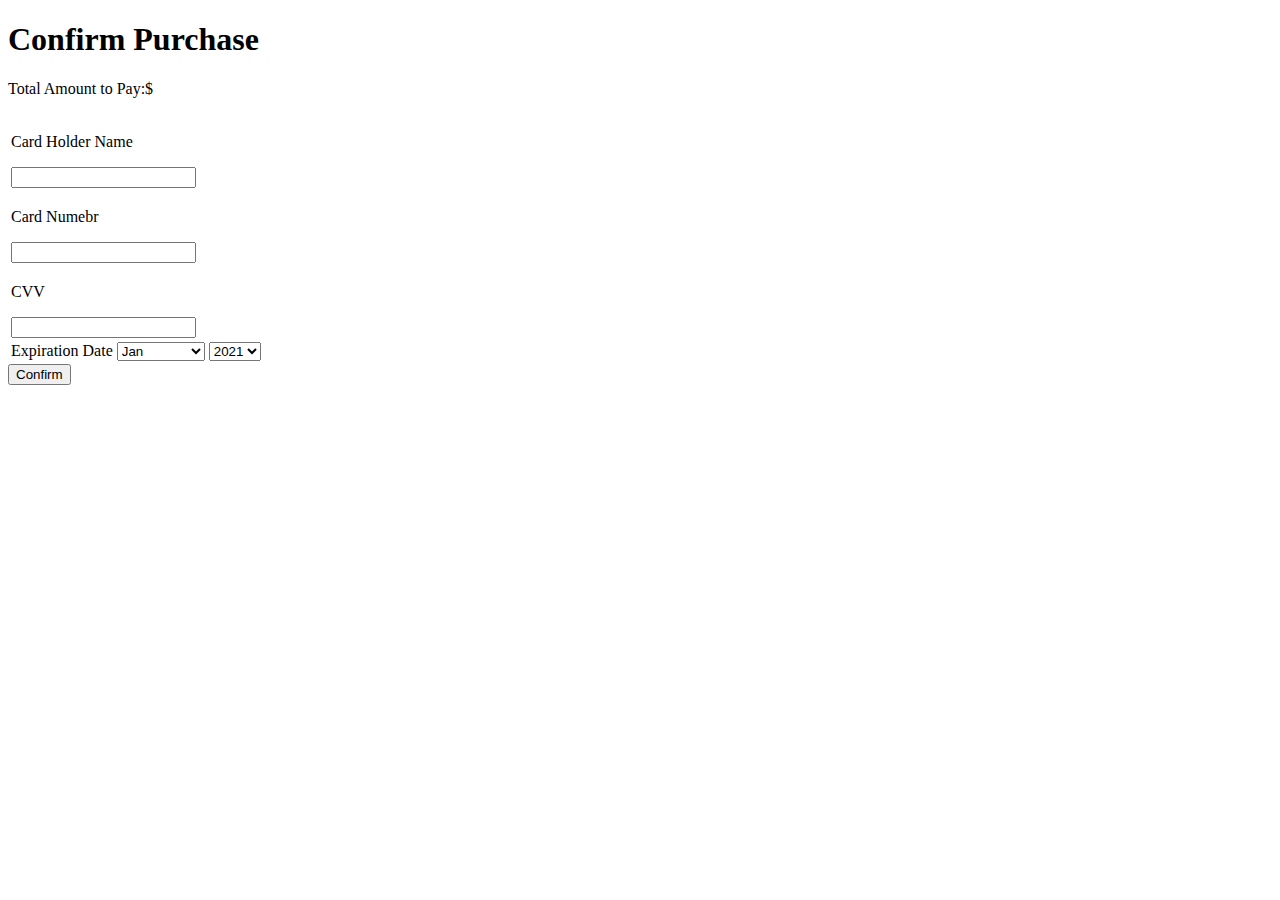
==== paymentdetails.html @ 3a0ba279 "12th commit" ====
<!DOCTYPE html>
<html lang="en">
<head>
    <meta charset="UTF-8">
    <meta name="viewport" content="width=device-width, initial-scale=1.0">
    <title>Payment detail</title>
    <script src="https://code.jquery.com/jquery-1.12.4.js"></script>
    <script>
       
    const queryString = window.location.search;
    console.log(queryString);
    const urlParams = new URLSearchParams(queryString);
    const final_payment = urlParams.get('finalpayment')
    console.log(final_payment);
    var price = final_payment;
    $( document ).ready(function() {
    
       document.getElementById("payment").innerHTML=price;

    });
    


</script>
</head>

<body>
  
   
        <h1>Confirm Purchase</h1>
      
        <p>Total Amount to Pay:$<span id="payment"></span></p>
        <form>
        <table>
            <tr>
                <td>
                    <p>Card Holder Name</p>
                    <input type="text" id="cardname">
                </td>
            </tr>
            <tr>
                <td>
                    <p>Card Numebr</p>
                    <input type="text" id="cardname">
                </td>
            </tr>
            <tr>

          
                <td>
                    <p>CVV</p>
                    <input type="text" id="cardname">
                </td>
            </tr>
            <tr>
          
                <td>
                    <span>Expiration Date</span>
                    <select>
                        <option>Jan</option> 
                   
                        <option>Feb</option> 
                   
                        <option>March</option> 
                  
                        <option>April</option> 
                  
                        <option>May</option> 
                   
                        <option>June</option> 
                   
                        <option>July</option> 
                    
                        <option>August</option> 
                   
                        <option>September</option> 
                  
                        <option>October</option> 
                  
                        <option>November</option> 
                  
                        <option>December</option> 
                    </select>

                    <select>
                        <option>2021</option> 
                   
                        <option>2022</option> 
                   
                        <option>2023</option> 
                  
                        <option>2024</option> 
                  
                        <option>2025</option> 
                   
                        
                    </select>

                    
                </td>
            </tr>
            
        </table>
        <input type="submit" value="Confirm"> 
    </form>
</body>
</html>
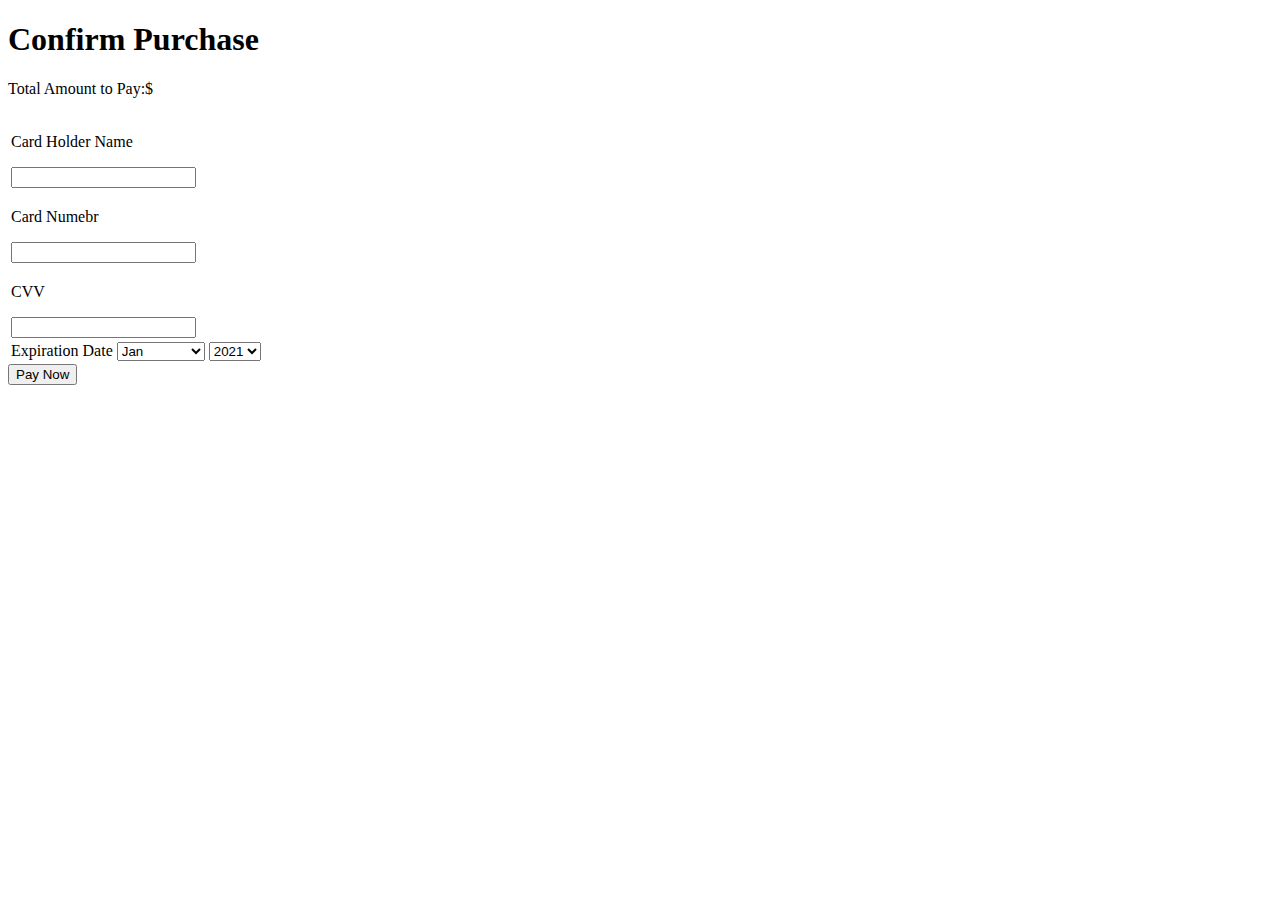
==== commit 28f7f523: "17th commit" ====
--- a/paymentdetails.html
+++ b/paymentdetails.html
@@ -17,6 +17,29 @@
     
        document.getElementById("payment").innerHTML=price;
 
+       $("#Pay").click(function()
+       {
+
+        if($("#cardname").val()=="")
+       {
+            $("#Error-msg").innerHTML="Must";
+            return false;
+       }
+       if($("#cardno").val()=="")
+       {
+            $("#Error-msg").innerHTML="Must";
+            return false;
+       }
+       if($("#cvv").val()=="")
+       {
+            $("#Error-msg").innerHTML="Must";
+            return false;
+       }
+
+       })
+
+      
+
     });
     
 
@@ -30,10 +53,12 @@
         <h1>Confirm Purchase</h1>
       
         <p>Total Amount to Pay:$<span id="payment"></span></p>
+        <span id="Error-msg"></span>
         <form>
         <table>
             <tr>
                 <td>
+
                     <p>Card Holder Name</p>
                     <input type="text" id="cardname">
                 </td>
@@ -41,7 +66,7 @@
             <tr>
                 <td>
                     <p>Card Numebr</p>
-                    <input type="text" id="cardname">
+                    <input type="text" id="cardno">
                 </td>
             </tr>
             <tr>
@@ -49,7 +74,7 @@
           
                 <td>
                     <p>CVV</p>
-                    <input type="text" id="cardname">
+                    <input type="text" id="cvv">
                 </td>
             </tr>
             <tr>
@@ -101,7 +126,7 @@
             </tr>
             
         </table>
-        <input type="submit" value="Confirm"> 
+        <input type="submit" value="Pay Now" id="Pay"> 
     </form>
 </body>
 </html>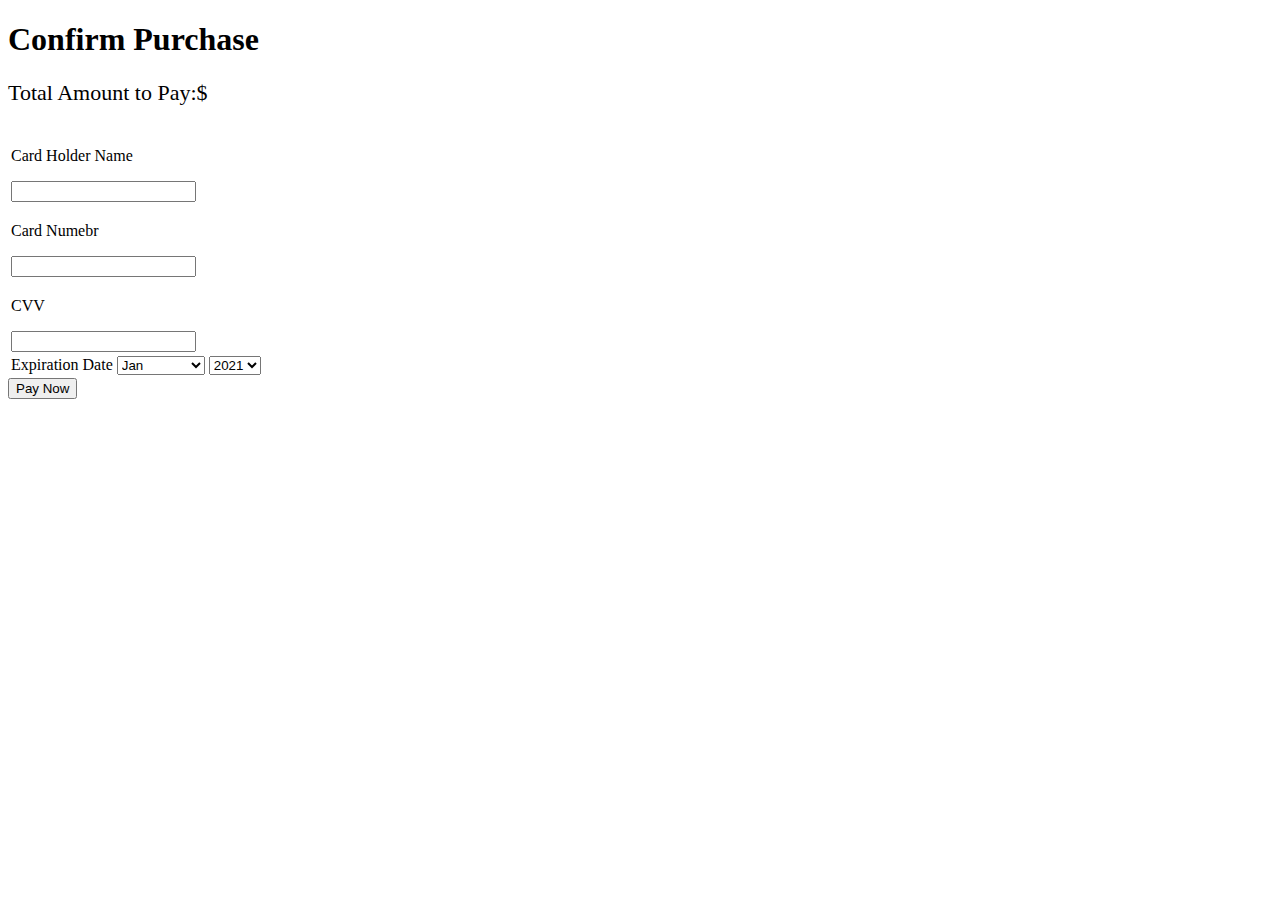
==== commit 35c7aeab: "28th commit" ====
--- a/paymentdetails.html
+++ b/paymentdetails.html
@@ -16,24 +16,38 @@
     $( document ).ready(function() {
     
        document.getElementById("payment").innerHTML=price;
-
+        document.getElementById("moviename").innerHTML=urlParams.get('movie');
+       
        $("#Pay").click(function()
        {
-
-        if($("#cardname").val()=="")
+        cardname =document.getElementById("cardname").value;
+       cardno = document.getElementById("cardno").value;
+       cvv = document.getElementById("cvv").value;
+       error = document.getElementById("Error-msg");
+        debugger;
+        if(cardname=="")
        {
-            $("#Error-msg").innerHTML="Must";
+        error.innerHTML="Card Holder Name Required";
             return false;
        }
-       if($("#cardno").val()=="")
+       else{
+        error.innerHTML="";
+       }
+       if(cardno=="")
        {
-            $("#Error-msg").innerHTML="Must";
+        error.innerHTML="Card Number Required";
             return false;
        }
-       if($("#cvv").val()=="")
+       else{
+        error.innerHTML="";
+       }
+       if(cvv=="")
        {
-            $("#Error-msg").innerHTML="Must";
+        error.innerHTML="cvv Required";
             return false;
+       }
+       else{
+        error.innerHTML="";
        }
 
        })
@@ -51,9 +65,10 @@
   
    
         <h1>Confirm Purchase</h1>
+        <h2 id="moviename"></h2>
       
-        <p>Total Amount to Pay:$<span id="payment"></span></p>
-        <span id="Error-msg"></span>
+        <p style="font-size: 22px;">Total Amount to Pay:$<span id="payment"></span></p>
+        <span id="Error-msg" style="color: #ff000094;"></span>
         <form>
         <table>
             <tr>
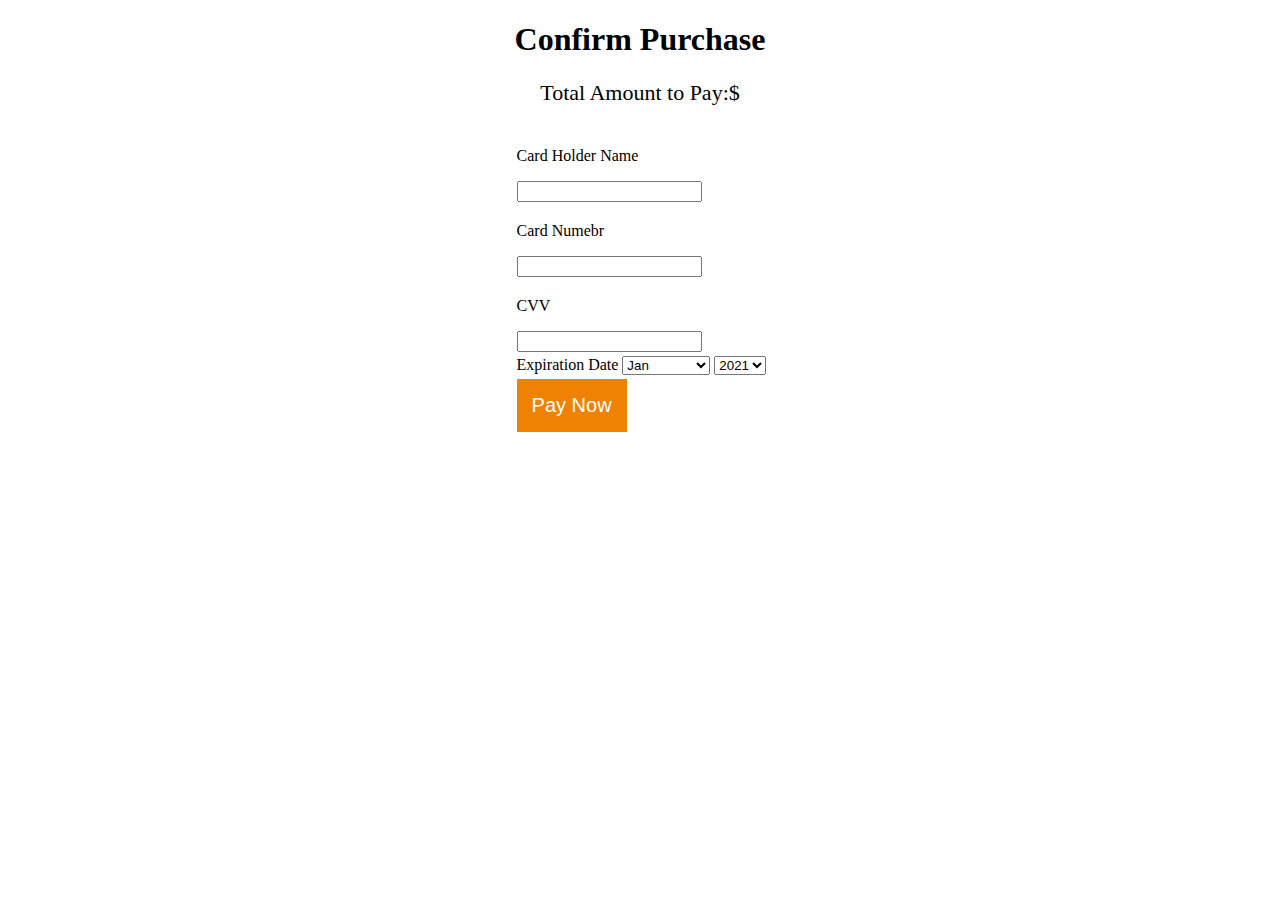
==== commit fcbc8222: "29th commit" ====
--- a/paymentdetails.html
+++ b/paymentdetails.html
@@ -59,6 +59,12 @@
 
 
 </script>
+<style>
+    body
+    {
+        text-align: center;
+    }
+</style>
 </head>
 
 <body>
@@ -69,8 +75,8 @@
       
         <p style="font-size: 22px;">Total Amount to Pay:$<span id="payment"></span></p>
         <span id="Error-msg" style="color: #ff000094;"></span>
-        <form>
-        <table>
+        <form style="margin-left: 40%;">
+        <table style="    text-align: left;">
             <tr>
                 <td>
 
@@ -139,9 +145,18 @@
                     
                 </td>
             </tr>
+            <tr>
+                <td>
+                    <input type="submit" value="Pay Now" id="Pay" style="background-color:#ef8200;
+                    border: 0px solid;
+                    color: white;
+                    padding: 15px;
+                    font-size: 20px;"> 
+                </td>
+            </tr>
             
         </table>
-        <input type="submit" value="Pay Now" id="Pay"> 
+      
     </form>
 </body>
 </html>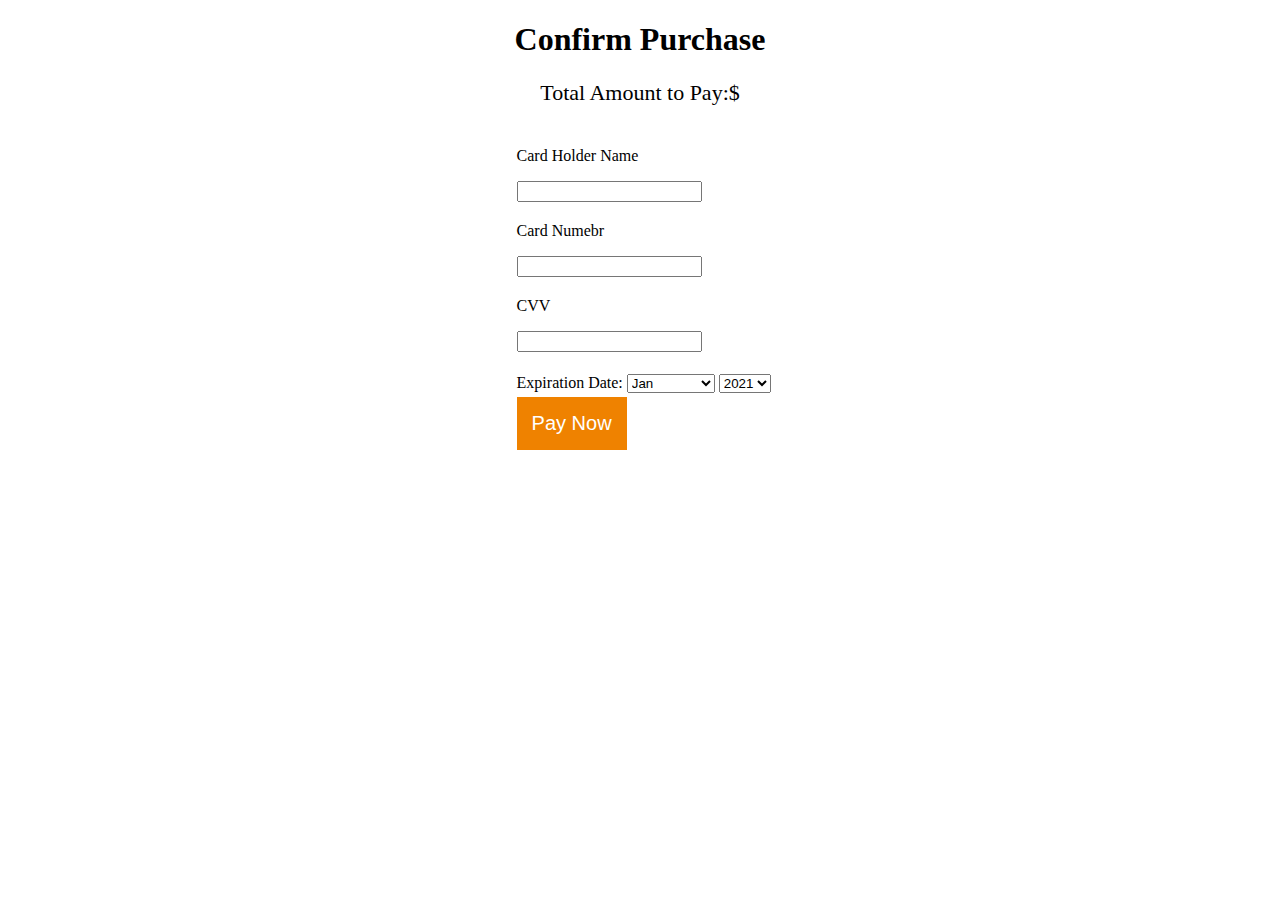
==== commit 132840e6: "30th commit" ====
--- a/paymentdetails.html
+++ b/paymentdetails.html
@@ -101,7 +101,8 @@
             <tr>
           
                 <td>
-                    <span>Expiration Date</span>
+                    <br>
+                    <span>Expiration Date:</span>
                     <select>
                         <option>Jan</option> 
                    
